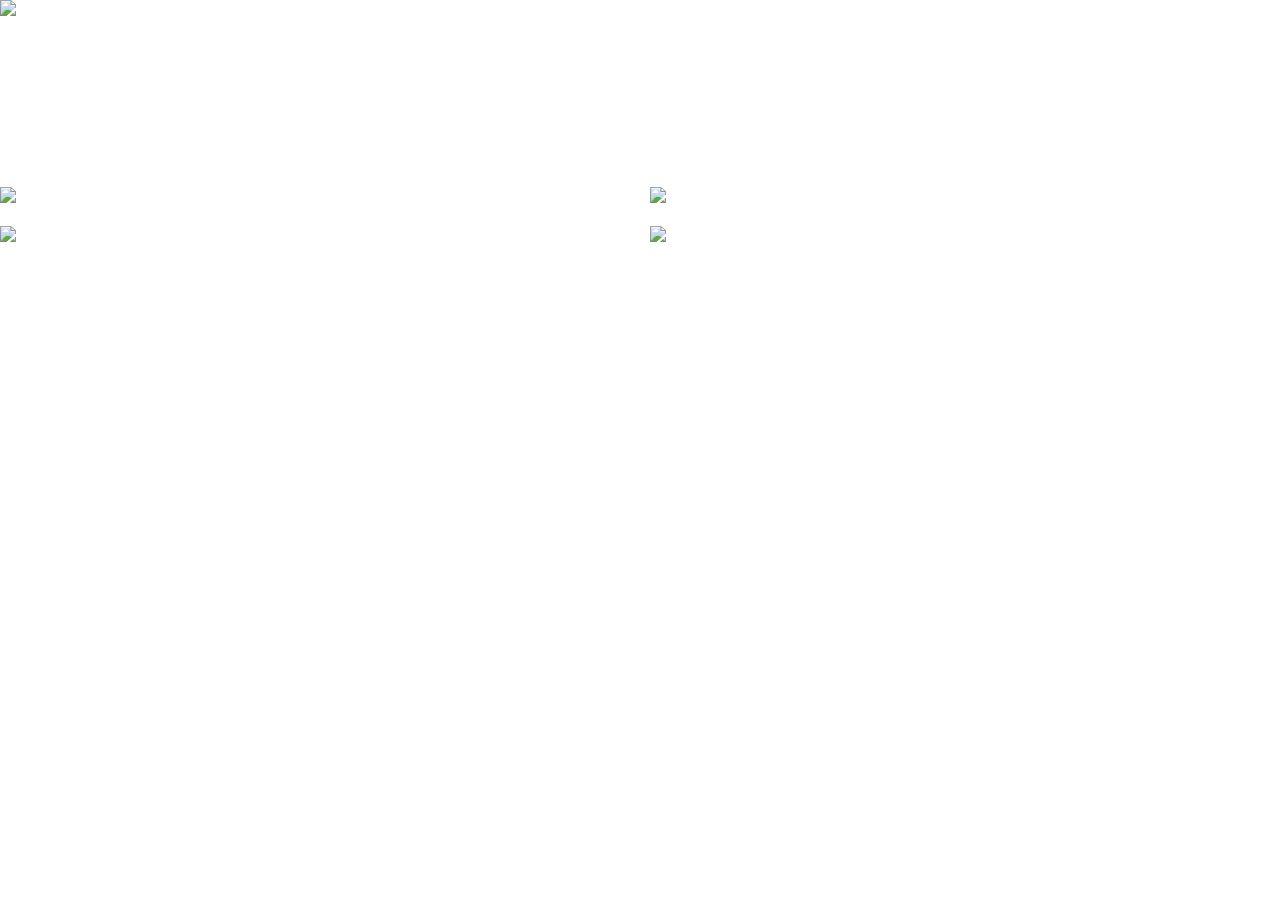
==== email/Signature-Gmail-HKU.html @ 433710c6 "Add HKU Gmail signature" ====
<!doctype html>
<html lang="en">
<head>
  <meta charset="utf-8">
  <meta name="viewport" content="width=device-width,initial-scale=1">
  <title>Solar — HKU Gmail Signature</title>
</head>
<body style="margin:0;padding:0;">
  <table role="presentation" border="0" cellpadding="0" cellspacing="0" width="1300" style="width:1300px;border-collapse:collapse;border-spacing:0;table-layout:fixed;">
    <tr>
      <td colspan="2" width="1300" style="width:1300px;padding:0;vertical-align:top;line-height:0;font-size:0;"><img src="https://raw.githubusercontent.com/Solarpavilion/solar-pavilion/main/email/assets/002-email-hku/slice5.png" width="1300" height="187" alt="Solar — 3046497 — Student @ Music Design · Muziek en Technologie, HKU" style="display:block;width:1300px;height:187px;border:0;"></td>
    </tr>
    <tr>
      <td width="443" style="width:443px;padding:0;vertical-align:top;line-height:0;font-size:0;"><a href="mailto:xuan.sun@student.hku.nl" style="display:block;text-decoration:none;"><img src="https://raw.githubusercontent.com/Solarpavilion/solar-pavilion/main/email/assets/002-email-hku/slice3.png" width="443" height="39" alt="xuan.sun@student.hku.nl" style="display:block;width:443px;height:39px;border:0;"></a></td>
      <td width="857" style="width:857px;padding:0;vertical-align:top;line-height:0;font-size:0;"><a href="mailto:info@solar-pavilion.com" style="display:block;text-decoration:none;"><img src="https://raw.githubusercontent.com/Solarpavilion/solar-pavilion/main/email/assets/002-email-hku/slice4.png" width="857" height="39" alt="info@solar-pavilion.com" style="display:block;width:857px;height:39px;border:0;"></a></td>
    </tr>
    <tr>
      <td width="443" style="width:443px;padding:0;vertical-align:top;line-height:0;font-size:0;"><a href="tel:+31649540109" style="display:block;text-decoration:none;"><img src="https://raw.githubusercontent.com/Solarpavilion/solar-pavilion/main/email/assets/002-email-hku/slice2.png" width="443" height="104" alt="+31 6 49540109" style="display:block;width:443px;height:104px;border:0;"></a></td>
      <td width="857" style="width:857px;padding:0;vertical-align:top;line-height:0;font-size:0;"><a href="https://solar-pavilion.com" style="display:block;text-decoration:none;"><img src="https://raw.githubusercontent.com/Solarpavilion/solar-pavilion/main/email/assets/002-email-hku/slice1.png" width="857" height="104" alt="solar-pavilion.com" style="display:block;width:857px;height:104px;border:0;"></a></td>
    </tr>
  </table>
</body>
</html>
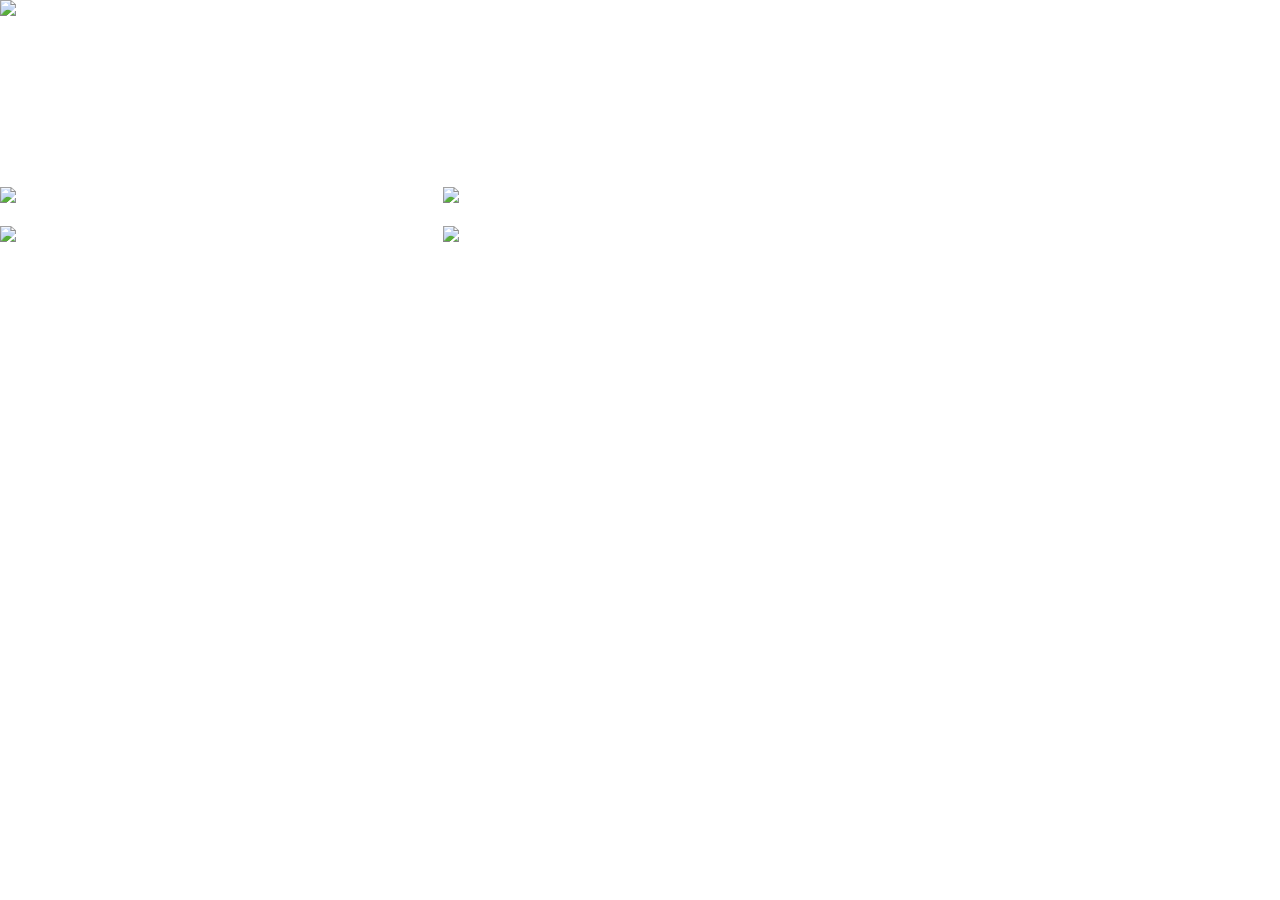
==== commit 51f99c64: "Fix HKU signature slice alignment" ====
--- a/email/Signature-Gmail-HKU.html
+++ b/email/Signature-Gmail-HKU.html
@@ -8,15 +8,27 @@
 <body style="margin:0;padding:0;">
   <table role="presentation" border="0" cellpadding="0" cellspacing="0" width="1300" style="width:1300px;border-collapse:collapse;border-spacing:0;table-layout:fixed;">
     <tr>
-      <td colspan="2" width="1300" style="width:1300px;padding:0;vertical-align:top;line-height:0;font-size:0;"><img src="https://raw.githubusercontent.com/Solarpavilion/solar-pavilion/main/email/assets/002-email-hku/slice5.png" width="1300" height="187" alt="Solar — 3046497 — Student @ Music Design · Muziek en Technologie, HKU" style="display:block;width:1300px;height:187px;border:0;"></td>
+      <td width="1300" style="width:1300px;padding:0;vertical-align:top;line-height:0;font-size:0;"><img src="https://raw.githubusercontent.com/Solarpavilion/solar-pavilion/main/email/assets/002-email-hku/slice5.png" width="1300" height="187" alt="Solar — 3046497 — Student @ Music Design · Muziek en Technologie, HKU" style="display:block;width:1300px;height:187px;border:0;"></td>
     </tr>
     <tr>
-      <td width="443" style="width:443px;padding:0;vertical-align:top;line-height:0;font-size:0;"><a href="mailto:xuan.sun@student.hku.nl" style="display:block;text-decoration:none;"><img src="https://raw.githubusercontent.com/Solarpavilion/solar-pavilion/main/email/assets/002-email-hku/slice3.png" width="443" height="39" alt="xuan.sun@student.hku.nl" style="display:block;width:443px;height:39px;border:0;"></a></td>
-      <td width="857" style="width:857px;padding:0;vertical-align:top;line-height:0;font-size:0;"><a href="mailto:info@solar-pavilion.com" style="display:block;text-decoration:none;"><img src="https://raw.githubusercontent.com/Solarpavilion/solar-pavilion/main/email/assets/002-email-hku/slice4.png" width="857" height="39" alt="info@solar-pavilion.com" style="display:block;width:857px;height:39px;border:0;"></a></td>
+      <td width="1300" style="width:1300px;padding:0;vertical-align:top;line-height:0;font-size:0;">
+        <table role="presentation" border="0" cellpadding="0" cellspacing="0" width="1300" style="width:1300px;border-collapse:collapse;border-spacing:0;table-layout:fixed;">
+          <tr>
+            <td width="443" style="width:443px;padding:0;vertical-align:top;line-height:0;font-size:0;"><a href="mailto:xuan.sun@student.hku.nl" style="display:block;text-decoration:none;"><img src="https://raw.githubusercontent.com/Solarpavilion/solar-pavilion/main/email/assets/002-email-hku/slice3.png" width="443" height="39" alt="xuan.sun@student.hku.nl" style="display:block;width:443px;height:39px;border:0;"></a></td>
+            <td width="857" style="width:857px;padding:0;vertical-align:top;line-height:0;font-size:0;"><a href="mailto:info@solar-pavilion.com" style="display:block;text-decoration:none;"><img src="https://raw.githubusercontent.com/Solarpavilion/solar-pavilion/main/email/assets/002-email-hku/slice4.png" width="857" height="39" alt="info@solar-pavilion.com" style="display:block;width:857px;height:39px;border:0;"></a></td>
+          </tr>
+        </table>
+      </td>
     </tr>
     <tr>
-      <td width="443" style="width:443px;padding:0;vertical-align:top;line-height:0;font-size:0;"><a href="tel:+31649540109" style="display:block;text-decoration:none;"><img src="https://raw.githubusercontent.com/Solarpavilion/solar-pavilion/main/email/assets/002-email-hku/slice2.png" width="443" height="104" alt="+31 6 49540109" style="display:block;width:443px;height:104px;border:0;"></a></td>
-      <td width="857" style="width:857px;padding:0;vertical-align:top;line-height:0;font-size:0;"><a href="https://solar-pavilion.com" style="display:block;text-decoration:none;"><img src="https://raw.githubusercontent.com/Solarpavilion/solar-pavilion/main/email/assets/002-email-hku/slice1.png" width="857" height="104" alt="solar-pavilion.com" style="display:block;width:857px;height:104px;border:0;"></a></td>
+      <td width="1300" style="width:1300px;padding:0;vertical-align:top;line-height:0;font-size:0;">
+        <table role="presentation" border="0" cellpadding="0" cellspacing="0" width="1300" style="width:1300px;border-collapse:collapse;border-spacing:0;table-layout:fixed;">
+          <tr>
+            <td width="443" style="width:443px;padding:0;vertical-align:top;line-height:0;font-size:0;"><a href="tel:+31649540109" style="display:block;text-decoration:none;"><img src="https://raw.githubusercontent.com/Solarpavilion/solar-pavilion/main/email/assets/002-email-hku/slice2.png" width="443" height="104" alt="+31 6 49540109" style="display:block;width:443px;height:104px;border:0;"></a></td>
+            <td width="857" style="width:857px;padding:0;vertical-align:top;line-height:0;font-size:0;"><a href="https://solar-pavilion.com" style="display:block;text-decoration:none;"><img src="https://raw.githubusercontent.com/Solarpavilion/solar-pavilion/main/email/assets/002-email-hku/slice1.png" width="857" height="104" alt="solar-pavilion.com" style="display:block;width:857px;height:104px;border:0;"></a></td>
+          </tr>
+        </table>
+      </td>
     </tr>
   </table>
 </body>
